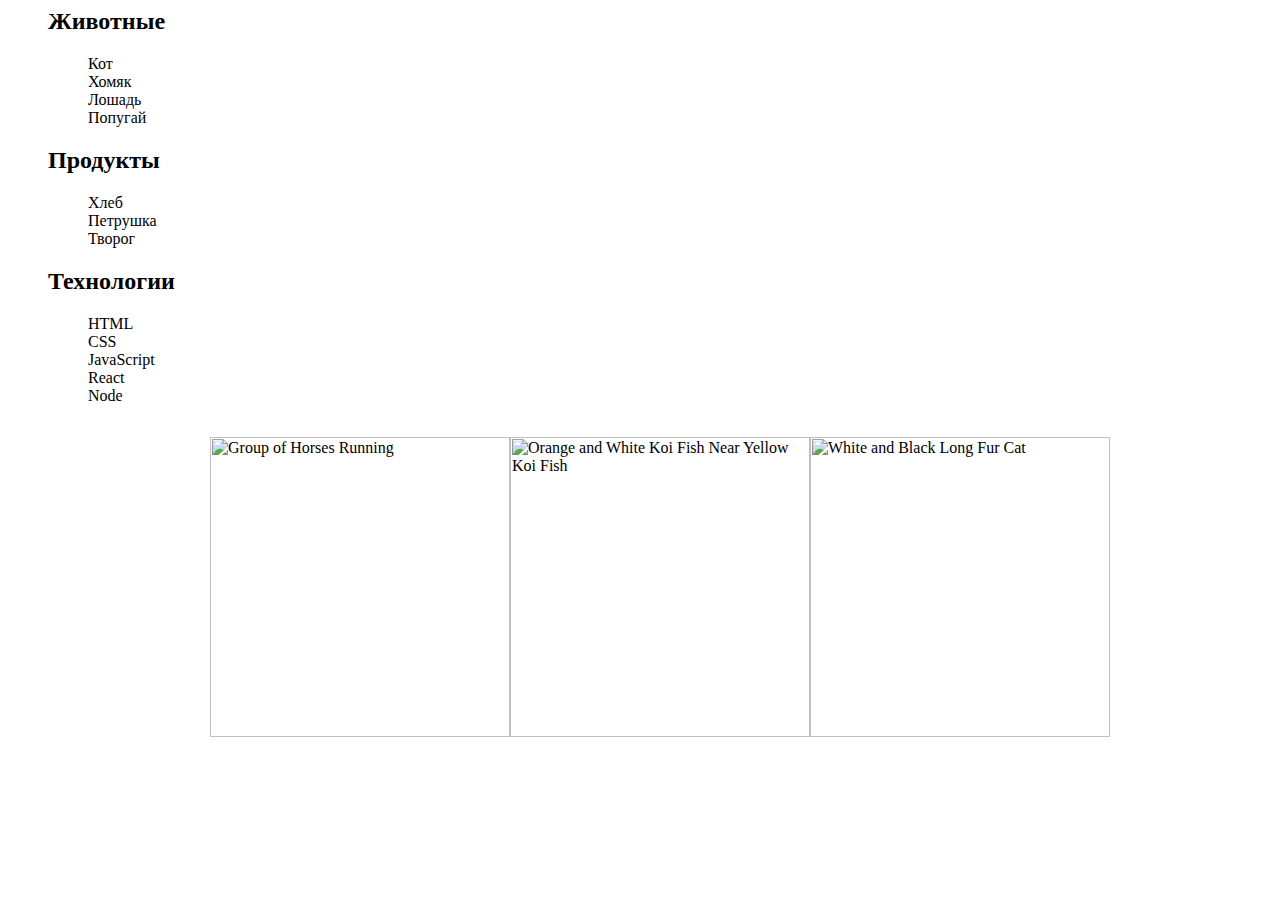
==== homeWork-1.html @ fc58608f "+" ====
<html lang="en">
<head>
    <meta charset="UTF-8">
    <meta name="viewport" content="width=device-width, initial-scale=1.0">
    <title>Document</title>
    <link rel="stylesheet" href="./CSS/homeWork-1.css">
    <link rel="stylesheet" href="./CSS/homeWork-3.css">
</head>
<body>
    <!-- ЗАДАЧА 1 -->

    <ul id="categories">
        <li class="item">
            <h2>Животные</h2>
    
            <ul >
                <li>Кот</li>
                <li>Хомяк</li>
                <li>Лошадь</li>
                <li>Попугай</li>
            </ul>
        </li>
        <li class="item">
            <h2>Продукты</h2>
    
            <ul>
                <li>Хлеб</li>
                <li>Петрушка</li>
                <li>Творог</li>
            </ul>
        </li>
        <li class="item">
            <h2>Технологии</h2>
    
            <ul>
                <li>HTML</li>
                <li>CSS</li>
                <li>JavaScript</li>
                <li>React</li>
                <li>Node</li>
            </ul>
        </li>
    </ul>

<img src="" alt="">
    <!-- ЗАДАЧА 2 -->
    
   <ul id="ingredients"></ul>

   <!-- ЗАДАЧА 3 -->

<ul class="list" id="gallery"></ul>

    <!-- <script src="./js/homeWork-1.js" type="module"></script> -->
    <!-- <script src="./js/homeWork-2.js" type="module"></script> -->
    <script src="./js/homeWork-3.js" type="module"></script>
</body>
</html>
---- CSS/homeWork-3.css ----
li {
  list-style: none;
}

.list {
  display: flex;
  justify-content: center;
}

.img-list-item {
  width: 300px;
}
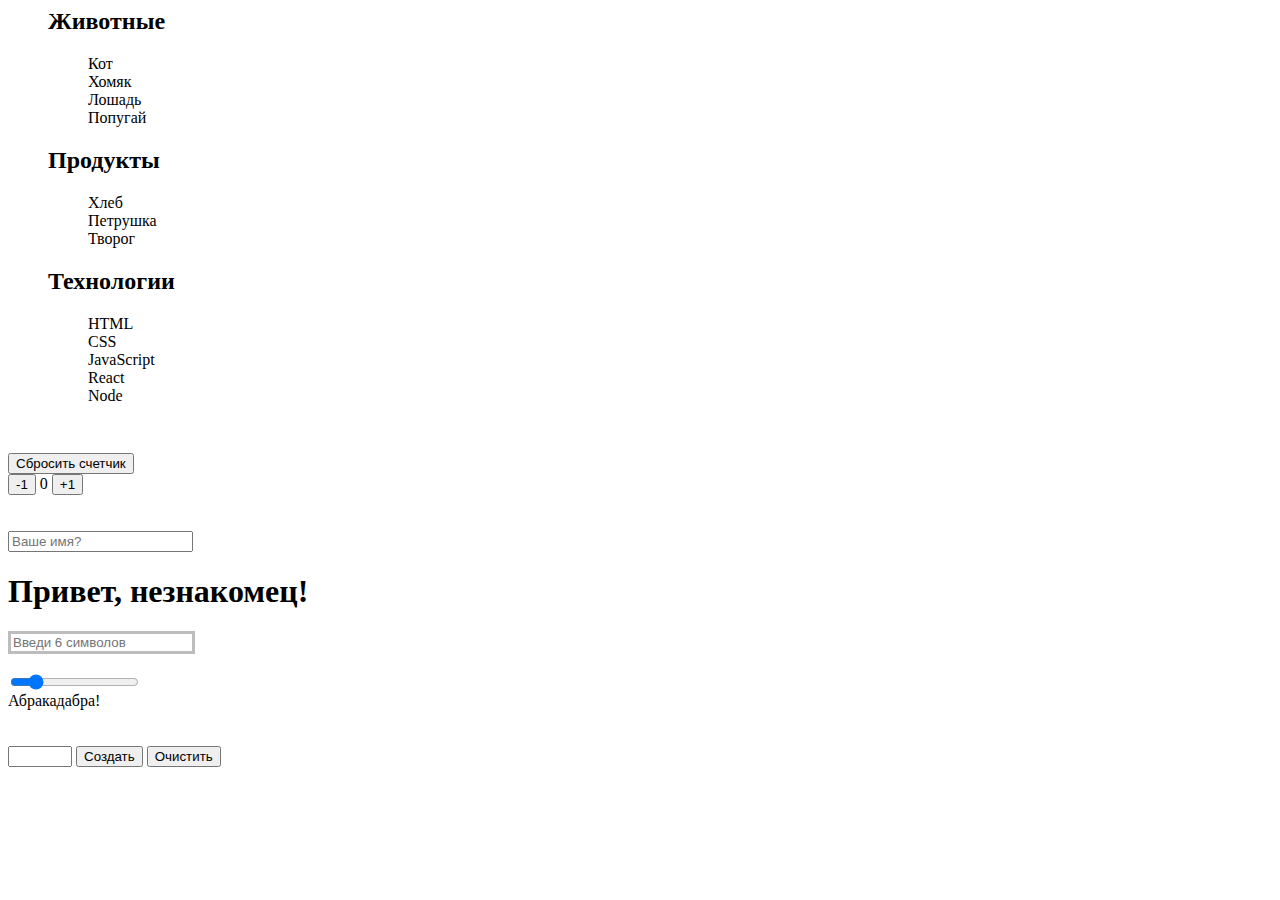
==== commit 4304db47: "+++" ====
--- a/homeWork-1.html
+++ b/homeWork-1.html
@@ -5,6 +5,7 @@
     <title>Document</title>
     <link rel="stylesheet" href="./CSS/homeWork-1.css">
     <link rel="stylesheet" href="./CSS/homeWork-3.css">
+    <link rel="stylesheet" href="./CSS/homeWork-6.css">
 </head>
 <body>
     <!-- ЗАДАЧА 1 -->
@@ -51,8 +52,65 @@
 
 <ul class="list" id="gallery"></ul>
 
+   <!-- ЗАДАЧА 4 -->
+<div id="counter">
+    <button type="button" data-action="remuve" style="display: block;">Сбросить счетчик</button>
+    <button  type="button" data-action="decrement">-1</button>
+    <span id="value">0</span>
+    <button  type="button" data-action="increment">+1</button>
+</div>
+<!--  -->
+<br>
+<br>
+<!--  -->
+
+
+    <!-- ЗАДАЧА 5 -->
+<input type="text" placeholder="Ваше имя?" id="name-input" />
+<h1>Привет, <span id="name-output">незнакомец</span>!</h1>
+
+
+<!-- ЗАДАЧА 6 -->
+
+
+<input 
+type="text" 
+id="validation-input"
+data-length="6" 
+placeholder="Введи 6 символов"
+  />
+
+
+<!-- ЗАДАЧА 7 -->
+<br>
+<br>
+<input id="font-size-control" type="range" value="16" min="0" max="100"/>
+<br />
+<span id="text">Абракадабра!</span>
+
+
+<!-- ЗАДАЧА 8 -->
+<br>
+<br>
+<br>
+
+
+<div id="controls">
+    <input type="number" min="0" max="100" step="1" />
+    <button type="button" data-action="render">Создать</button>
+    <button type="button" data-action="destroy">Очистить</button>
+</div>
+
+<div id="boxes"></div>
+
+
     <!-- <script src="./js/homeWork-1.js" type="module"></script> -->
     <!-- <script src="./js/homeWork-2.js" type="module"></script> -->
-    <script src="./js/homeWork-3.js" type="module"></script>
+    <!-- <script src="./js/homeWork-3.js" type="module"></script> -->  
+    <!-- <script src="./js/homeWork - 4.js" type="module"></script> -->
+    <!-- <script src="./js/homeWork -5 .js" type="module"></script> -->
+    <script src="./js/homeWork - 6.js" type="module"></script>
+    <script src="./js/homeWork - 7.js" type="module"></script>
+    <script src="./js/homeWork-8.js" type="module"></script>
 </body>
 </html>--- a/CSS/homeWork-3.css
+++ b/CSS/homeWork-3.css
@@ -7,6 +7,6 @@
   justify-content: center;
 }
 
-.img-list-item {
+.img-list-item-js {
   width: 300px;
 }
--- a/CSS/homeWork-6.css
+++ b/CSS/homeWork-6.css
@@ -0,0 +1,11 @@
+#validation-input {
+  border: 3px solid #bdbdbd;
+}
+
+#validation-input.valid {
+  border-color: #4caf50;
+}
+
+#validation-input.invalid {
+  border-color: #f44336;
+}
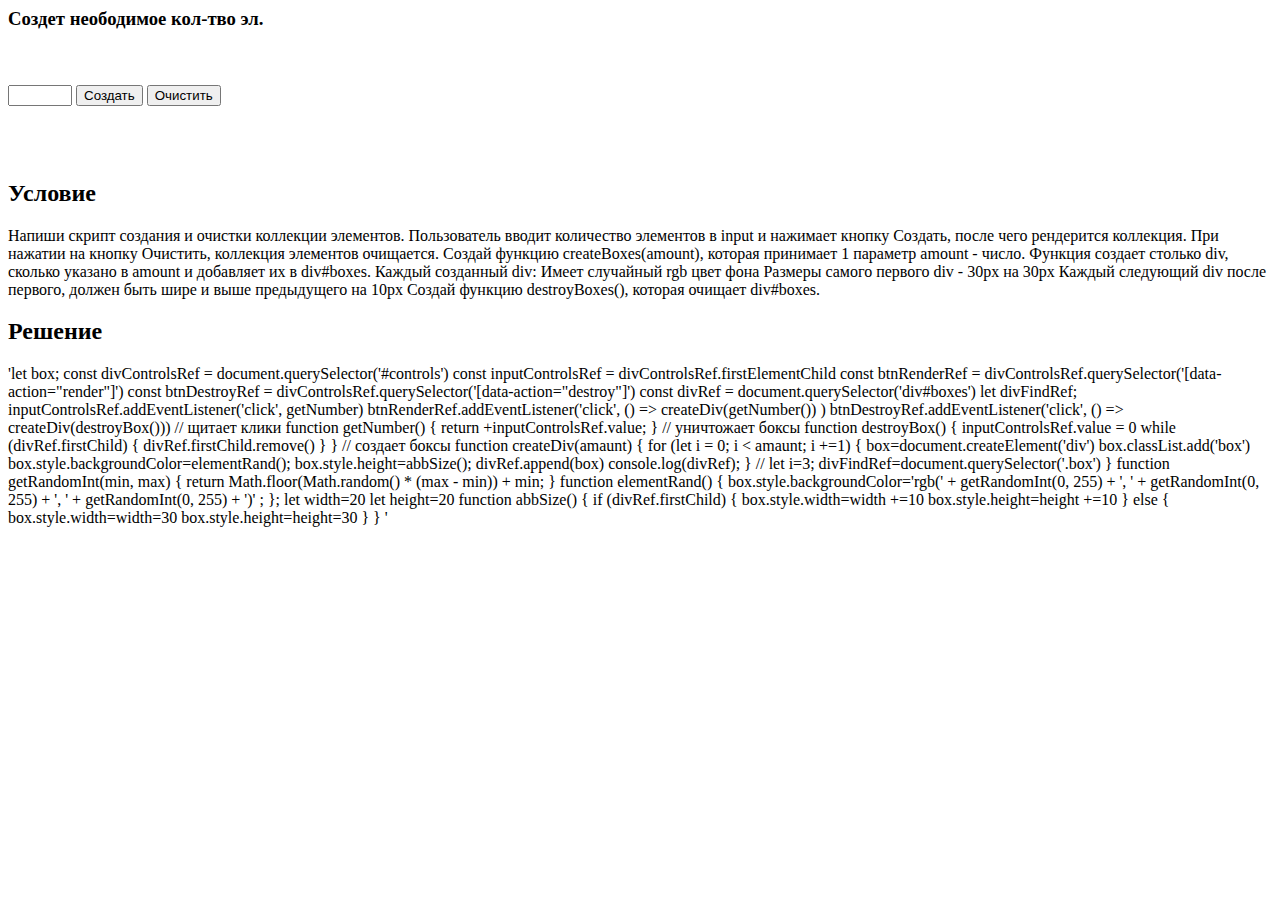
==== commit 02c332c4: "+++" ====
--- a/homeWork-1.html
+++ b/homeWork-1.html
@@ -6,11 +6,14 @@
     <link rel="stylesheet" href="./CSS/homeWork-1.css">
     <link rel="stylesheet" href="./CSS/homeWork-3.css">
     <link rel="stylesheet" href="./CSS/homeWork-6.css">
+    <link rel="stylesheet" href="./CSS/hW -8.css">
 </head>
 <body>
+
+    <h3>Создет неободимое кол-тво эл.</h3>
     <!-- ЗАДАЧА 1 -->
 
-    <ul id="categories">
+    <!-- <ul id="categories">
         <li class="item">
             <h2>Животные</h2>
     
@@ -43,22 +46,22 @@
         </li>
     </ul>
 
-<img src="" alt="">
+<img src="" alt=""> -->
     <!-- ЗАДАЧА 2 -->
     
-   <ul id="ingredients"></ul>
+   <!-- <ul id="ingredients"></ul> -->
 
    <!-- ЗАДАЧА 3 -->
 
-<ul class="list" id="gallery"></ul>
+<!-- <ul class="list" id="gallery"></ul> -->
 
    <!-- ЗАДАЧА 4 -->
-<div id="counter">
+<!-- <div id="counter">
     <button type="button" data-action="remuve" style="display: block;">Сбросить счетчик</button>
     <button  type="button" data-action="decrement">-1</button>
     <span id="value">0</span>
     <button  type="button" data-action="increment">+1</button>
-</div>
+</div> -->
 <!--  -->
 <br>
 <br>
@@ -66,51 +69,108 @@
 
 
     <!-- ЗАДАЧА 5 -->
-<input type="text" placeholder="Ваше имя?" id="name-input" />
-<h1>Привет, <span id="name-output">незнакомец</span>!</h1>
+<!-- <input type="text" placeholder="Ваше имя?" id="name-input" />
+<h1>Привет, <span id="name-output">незнакомец</span>!</h1> -->
 
 
 <!-- ЗАДАЧА 6 -->
-
+<!-- 
 
 <input 
 type="text" 
 id="validation-input"
 data-length="6" 
 placeholder="Введи 6 символов"
-  />
+  /> -->
+
 
 
 <!-- ЗАДАЧА 7 -->
-<br>
+<!-- <br>
 <br>
 <input id="font-size-control" type="range" value="16" min="0" max="100"/>
 <br />
-<span id="text">Абракадабра!</span>
+<span id="text">Абракадабра!</span> -->
 
 
 <!-- ЗАДАЧА 8 -->
-<br>
-<br>
-<br>
-
 
 <div id="controls">
     <input type="number" min="0" max="100" step="1" />
     <button type="button" data-action="render">Создать</button>
     <button type="button" data-action="destroy">Очистить</button>
 </div>
-
 <div id="boxes"></div>
 
+<div id="element">
+</div>
+
+<br>
+<br>
+<br>
+<h2> Условие</h2>
+<p>Напиши скрипт создания и очистки коллекции элементов. Пользователь вводит количество элементов в input и нажимает кнопку
+Создать, после чего рендерится коллекция. При нажатии на кнопку Очистить, коллекция элементов очищается.
+
+Создай функцию createBoxes(amount), которая принимает 1 параметр amount - число. Функция создает столько div, сколько
+указано в amount и добавляет их в div#boxes.
+
+Каждый созданный div:
+
+Имеет случайный rgb цвет фона
+Размеры самого первого div - 30px на 30px
+Каждый следующий div после первого, должен быть шире и выше предыдущего на 10px
+Создай функцию destroyBoxes(), которая очищает div#boxes.</p>
+
+<h2>Решение</h2>
+<p>
+    'let box;
+    const divControlsRef = document.querySelector('#controls')
+    const inputControlsRef = divControlsRef.firstElementChild
+    const btnRenderRef = divControlsRef.querySelector('[data-action="render"]')
+    const btnDestroyRef = divControlsRef.querySelector('[data-action="destroy"]')
+    const divRef = document.querySelector('div#boxes')
+    let divFindRef;
+    
+    inputControlsRef.addEventListener('click', getNumber)
+    btnRenderRef.addEventListener('click', () => createDiv(getNumber()) )
+    btnDestroyRef.addEventListener('click', () => createDiv(destroyBox()))
+    
+    // щитает клики
+    function getNumber() {
+    return +inputControlsRef.value;
+    
+    }
+    // уничтожает боксы
+    function destroyBox() {
+    inputControlsRef.value = 0
+    
+    
+    while (divRef.firstChild) {
+    divRef.firstChild.remove()
+    }
+    
+    }
+    
+    // создает боксы
+    function createDiv(amaunt) {
+    for (let i = 0; i < amaunt; i +=1) { box=document.createElement('div') box.classList.add('box')
+        box.style.backgroundColor=elementRand(); box.style.height=abbSize(); divRef.append(box) console.log(divRef); } //
+        let i=3; divFindRef=document.querySelector('.box') } function getRandomInt(min, max) { return
+        Math.floor(Math.random() * (max - min)) + min; } function elementRand() { box.style.backgroundColor='rgb(' +
+        getRandomInt(0, 255) + ', ' + getRandomInt(0, 255) + ', ' + getRandomInt(0, 255) + ')' ; }; let width=20 let
+        height=20 function abbSize() { if (divRef.firstChild) { box.style.width=width +=10 box.style.height=height +=10 }
+        else { box.style.width=width=30 box.style.height=height=30 } }
+'
+</p>
 
     <!-- <script src="./js/homeWork-1.js" type="module"></script> -->
     <!-- <script src="./js/homeWork-2.js" type="module"></script> -->
     <!-- <script src="./js/homeWork-3.js" type="module"></script> -->  
     <!-- <script src="./js/homeWork - 4.js" type="module"></script> -->
     <!-- <script src="./js/homeWork -5 .js" type="module"></script> -->
-    <script src="./js/homeWork - 6.js" type="module"></script>
-    <script src="./js/homeWork - 7.js" type="module"></script>
+    <!-- <script src="./js/homeWork - 6.js" type="module"></script> -->
+    <!-- <script src="./js/homeWork - 7.js" type="module"></script> -->
     <script src="./js/homeWork-8.js" type="module"></script>
 </body>
 </html>